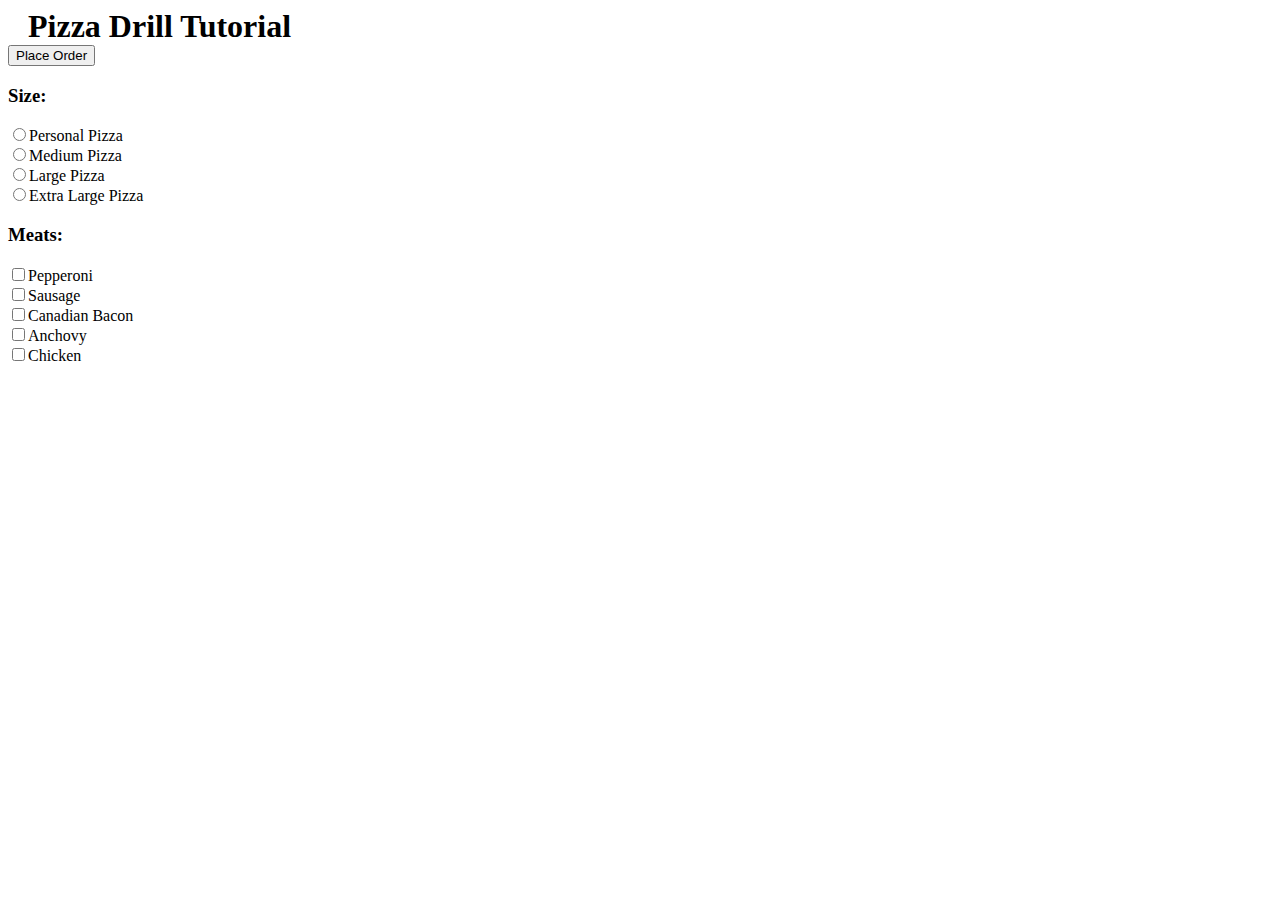
==== Pizza_Project/index.html @ 66b7ca85 "pizza website" ====
<!DOCTYPE html>
<html lang="en">
	<head>
		<title>Pizza Drill Demo</title>
		<META HTTP-EQUIV="Content-Type" CONTENT="text/html; charset=UTF-8">
		<meta content="width=device-width,initial-scale=1.0" name="viewport">
		<script src="JS/main.js" defer></script>
		<link rel="stylesheet" type="text/css" href="css/style.css"/>
	</head>
	<body>
		<div id="menuBG">
			<h1 style="margin:0 0px 0 20px;">Pizza Drill Tutorial</h1>
			<input id="btnOrder" type="button" onclick="getReceipt()"
				value="Place Order">
			<form id="frmMenu">
				<div class="menu left">
					<h3>Size:</h3>
					<input class="size" type="radio" name="Size"
						value="Personal Pizza">Personal Pizza<br>
					<input class="size" type="radio" name="Size"
						value="Medium Pizza">Medium Pizza<br>
					<input class="size" type="radio" name="Size"
						value="Large Pizza">Large Pizza<br>
					<input class="size" type="radio" name="Size"
						value="Extra Large Pizza">Extra Large Pizza<br>
				</div>
				<div class="menu right">
					<h3>Meats:</h3>
					<input class="toppings" type="checkbox" name="Topping"
						value="Pepperoni">Pepperoni<br>
					<input class="toppings" type="checkbox" name="Topping"
						value="Sausage">Sausage<br>
					<input class="toppings" type="checkbox" name="Topping"
						value="Canadian Bacon">Canadian Bacon<br>
					<input class="toppings" type="checkbox" name="Topping"
						value="Anchovy">Anchovy<br>
					<input class="toppings" type="checkbox" name="Topping"
						value="Chicken">Chicken<br>
				</div>
				<div id="cart">
					<div id="showText"></div>
					<div id="totalPrice"></div>
				</div>
			</form>	
		</div>	
	</body>
</html>
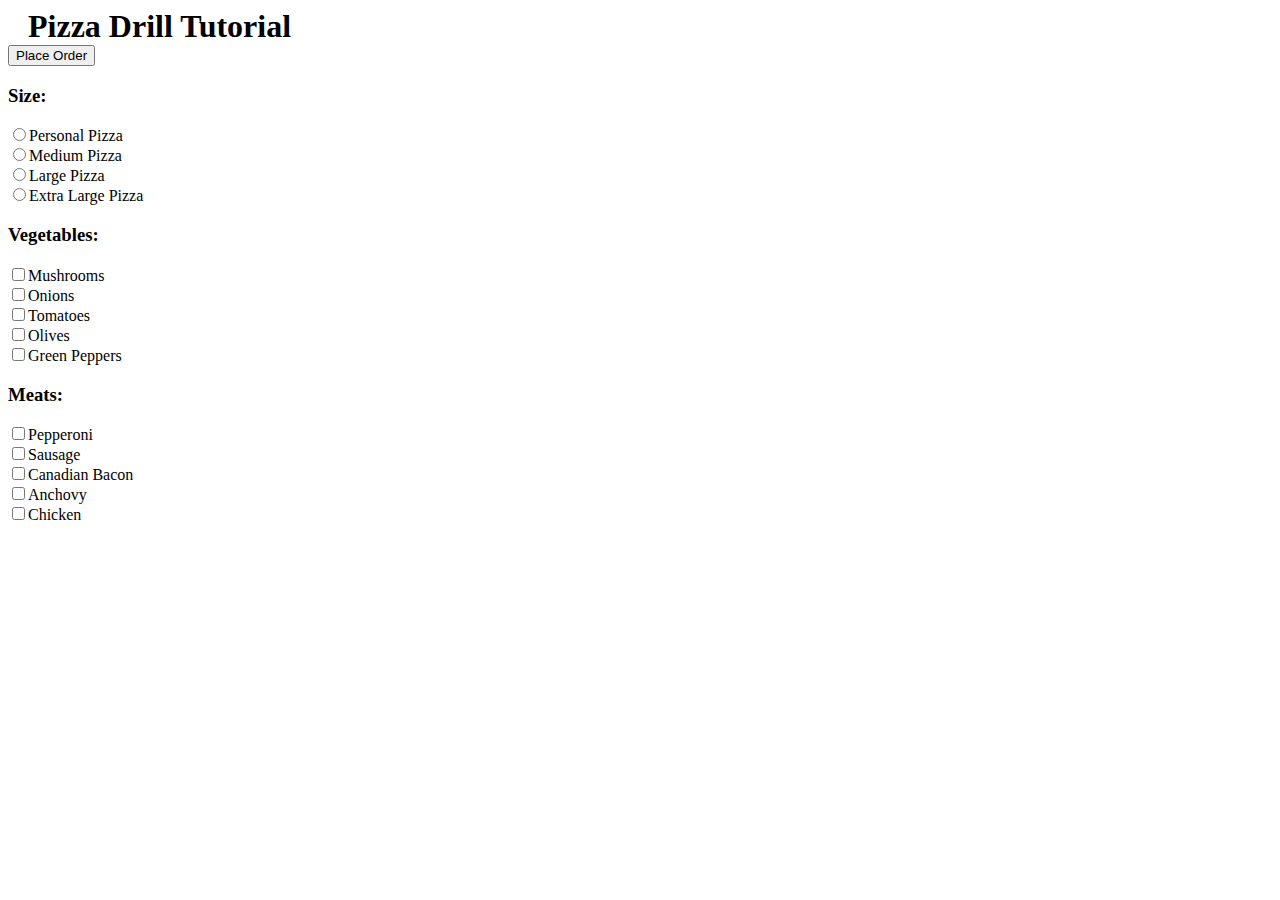
==== commit a9deb306: "added toppings" ====
--- a/Pizza_Project/index.html
+++ b/Pizza_Project/index.html
@@ -24,6 +24,19 @@
 					<input class="size" type="radio" name="Size"
 						value="Extra Large Pizza">Extra Large Pizza<br>
 				</div>
+				<div class="menu center">
+					<h3>Vegetables:</h3>
+					<input class="toppings" type="checkbox" name="Topping"
+						value="Mushrooms">Mushrooms<br>
+					<input class="toppings" type="checkbox" name="Topping"
+						value="Onions">Onions<br>
+					<input class="toppings" type="checkbox" name="Topping"
+						value="Tomatoes">Tomatoes<br>
+					<input class="toppings" type="checkbox" name="Topping"
+						value="Olives">Olives<br>
+					<input class="toppings" type="checkbox" name="Topping"
+						value="Green Peppers">Green Peppers<br>
+				</div>
 				<div class="menu right">
 					<h3>Meats:</h3>
 					<input class="toppings" type="checkbox" name="Topping"
